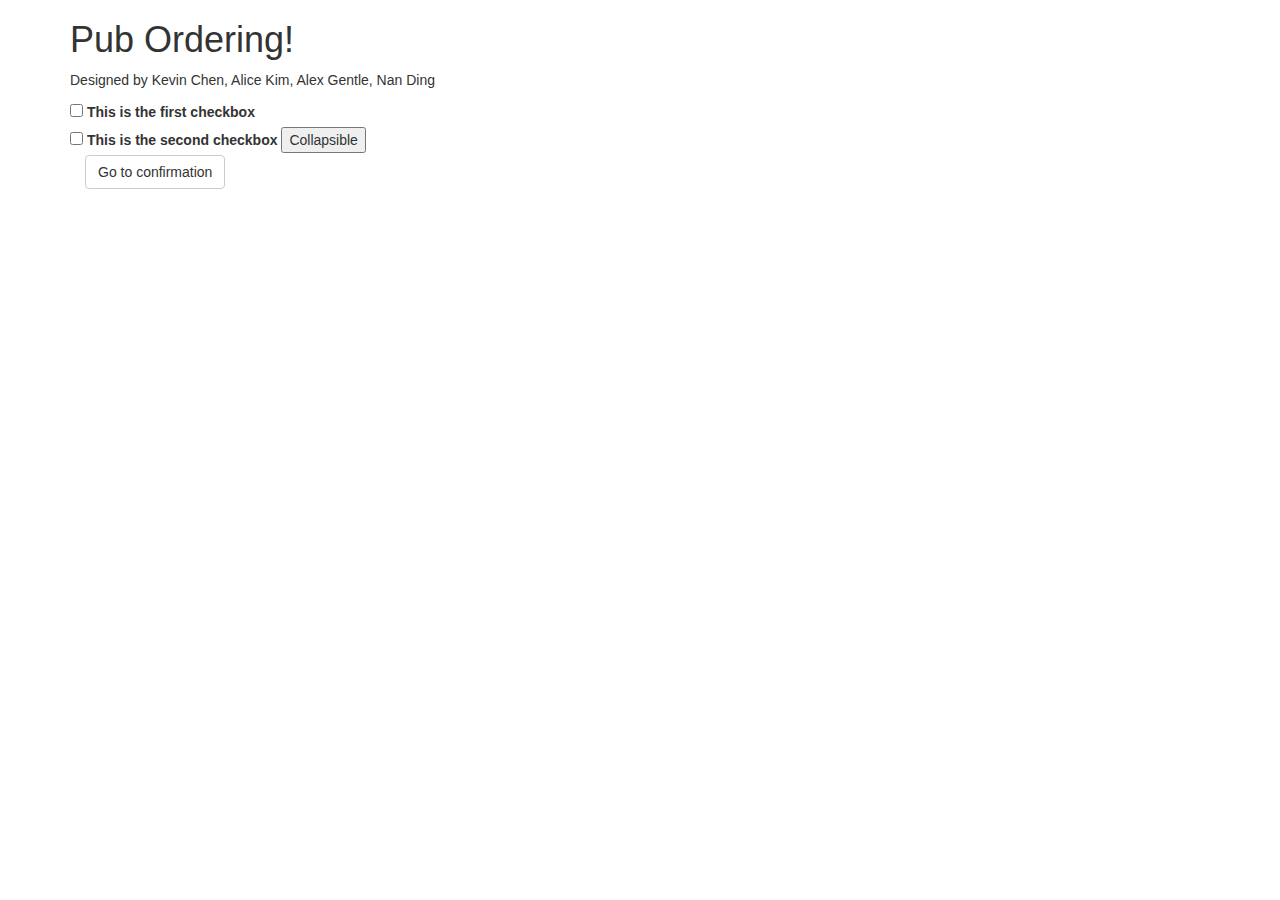
==== index.html @ 82a70efe "Merge branch 'master' into AliceBranch" ====
<!-- Latest compiled and minified CSS -->
<link rel="stylesheet" href="https://maxcdn.bootstrapcdn.com/bootstrap/3.3.7/css/bootstrap.min.css">

<!-- jQuery library -->
<script src="https://ajax.googleapis.com/ajax/libs/jquery/3.1.1/jquery.min.js"></script>

<!-- Latest compiled JavaScript -->
<script src="https://maxcdn.bootstrapcdn.com/bootstrap/3.3.7/js/bootstrap.min.js"></script>

<!DOCTYPE html>
<html>
    <body>

        
        <div class="container">
            
        <h1>Pub Ordering!</h1>
        <p>Designed by Kevin Chen, Alice Kim, Alex Gentle, Nan Ding</p> 
            
            
        <label><input type="checkbox" id="cbox1" value="first_checkbox"> This is the first checkbox</label><br>

        <input type="checkbox" id="cbox2" value="second_checkbox"> <label for="cbox2">This is the second checkbox</label>

        
        
        
        <button data-toggle="collapse" data-target="#demo">Collapsible</button>

        <div id="demo" class="collapse">
            <label>
                <input type="checkbox" id="cbox1" value="first_checkbox"> This is the first checkbox</label><br>
                <input type="checkbox" id="cbox2" value="second_checkbox"> <label for="cbox2">This is the second checkbox
            </label>
        </div>
        
                
        <div class= "container">
        <button type="button" class="btn btn-default" onclick="location.href='confirmation.html'">Go to confirmation </button>
        </div>
        
        
        </div>
    </body>
</html>
<!--

    [[[[[[[[[[[[[[[      ]]]]]]]]]]]]]]]
    [::::::::::::::      ::::::::::::::]
    [::::::::::::::      ::::::::::::::]
    [::::::[[[[[[[:      :]]]]]]]::::::]
    [:::::[                      ]:::::]
    [:::::[                      ]:::::]
    [:::::[                      ]:::::]
    [:::::[                      ]:::::]
    [:::::[     CODE THE PUB     ]:::::]
    [:::::[  http://brackets.io  ]:::::]
    [:::::[                      ]:::::]
    [:::::[                      ]:::::]
    [:::::[                      ]:::::]
    [:::::[                      ]:::::]
    [::::::[[[[[[[:      :]]]]]]]::::::]
    [::::::::::::::      ::::::::::::::]
    [::::::::::::::      ::::::::::::::]
    [[[[[[[[[[[[[[[      ]]]]]]]]]]]]]]]

-->
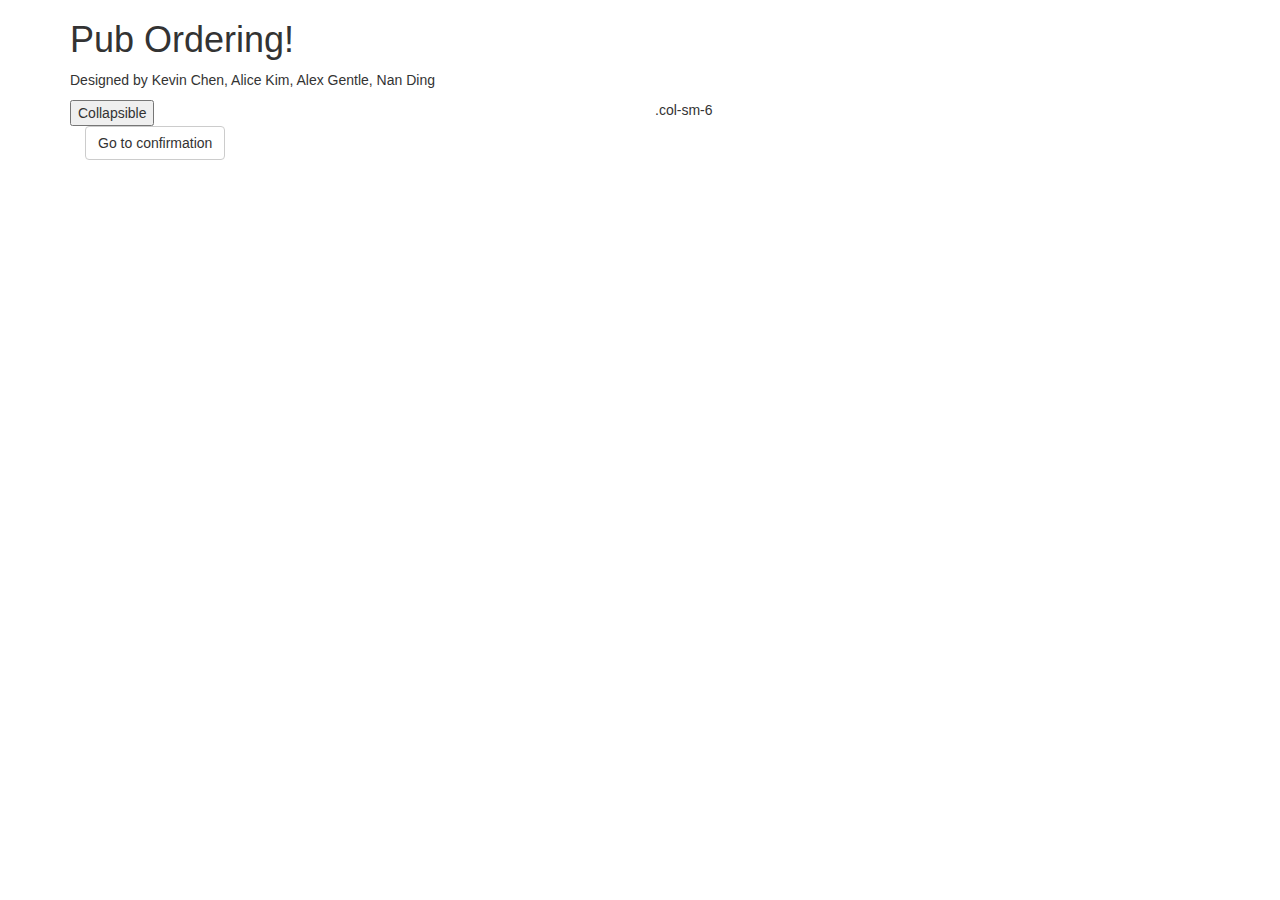
==== commit 77c99fe5: "current" ====
--- a/index.html
+++ b/index.html
@@ -18,14 +18,18 @@
         <p>Designed by Kevin Chen, Alice Kim, Alex Gentle, Nan Ding</p> 
             
             
-        <label><input type="checkbox" id="cbox1" value="first_checkbox"> This is the first checkbox</label><br>
+    <!--<label><input type="checkbox" id="cbox1" value="first_checkbox"> This is the first checkbox</label><br>
 
-        <input type="checkbox" id="cbox2" value="second_checkbox"> <label for="cbox2">This is the second checkbox</label>
+        <input type="checkbox" id="cbox2" value="second_checkbox"> <label for="cbox2">This is the second checkbox</label>-->
 
+        <div class="row">
+            <div class="col-sm-6">
+                <button data-toggle="collapse" data-target="#demo">Collapsible</button>
+            </div>
+            <div class="col-sm-6">.col-sm-6</div>
+        </div>
         
         
-        
-        <button data-toggle="collapse" data-target="#demo">Collapsible</button>
 
         <div id="demo" class="collapse">
             <label>
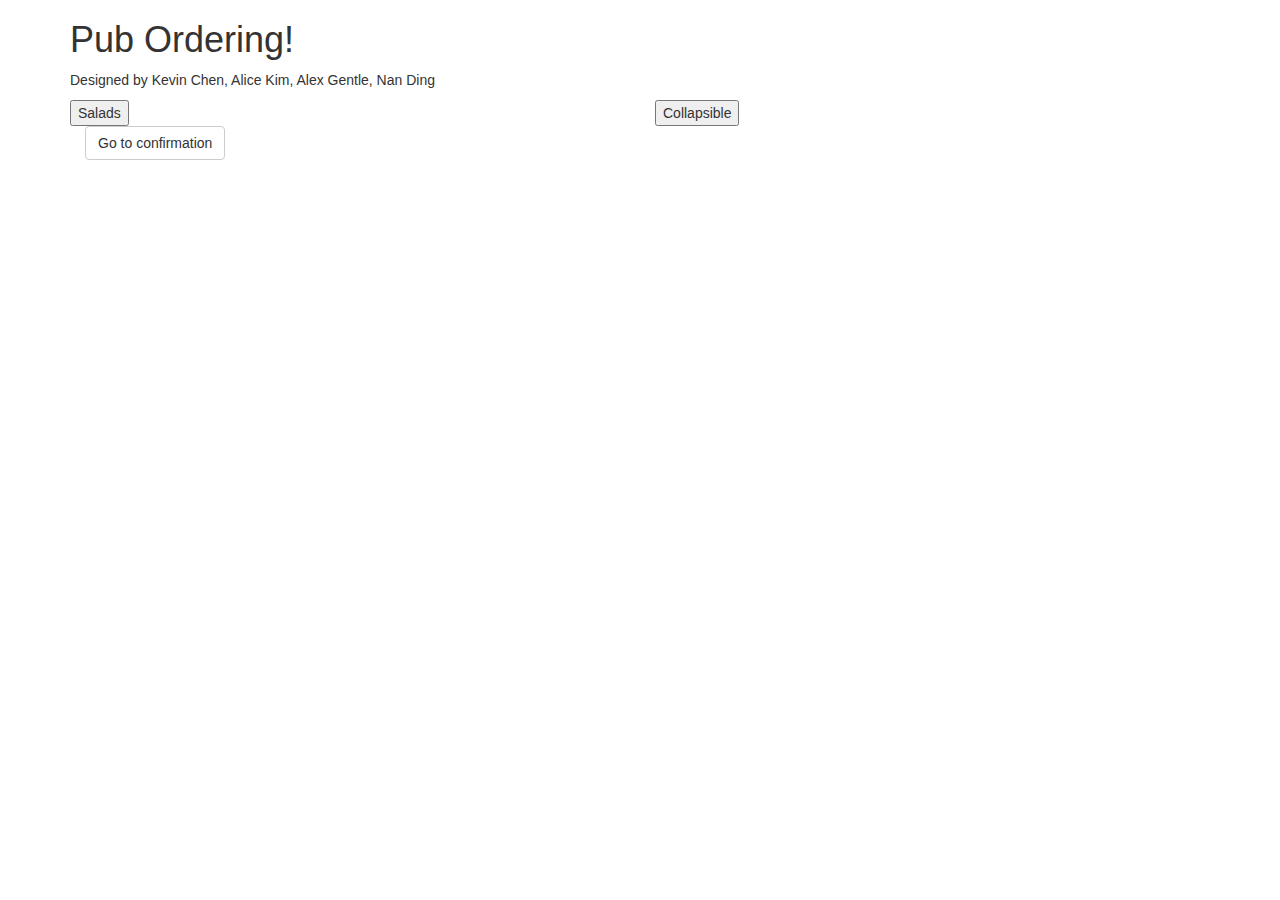
==== commit 31bba0f3: "updated index" ====
--- a/index.html
+++ b/index.html
@@ -24,19 +24,29 @@
 
         <div class="row">
             <div class="col-sm-6">
-                <button data-toggle="collapse" data-target="#demo">Collapsible</button>
+                <button data-toggle="collapse" data-target="#demo">Salads</button>
+                <div id="demo" class="collapse">
+                    <label>
+                        <input type="checkbox" id="cbox1" value="Salad1"> Salad 1
+                    </label><br>
+                    <input type="checkbox" id="cbox2" value="Salad2"> <label for="cbox2">Salad 2
+                    </label><br>
+                </div>
             </div>
-            <div class="col-sm-6">.col-sm-6</div>
+            <div class="col-sm-6"><button data-toggle="collapse" data-target="#demo2">Collapsible</button>
+            <div id="demo2" class="collapse">
+            <label>
+                <input type="checkbox" id="cbox1" value="Chicken (would that make it a chickbox??)"> This is the first checkbox</label><br>
+                <input type="checkbox" id="cbox2" value="Not Chicken"> <label for="cbox2">This is the second checkbox
+            </label>
+        </div>
+            </div>
         </div>
         
         
 
-        <div id="demo" class="collapse">
-            <label>
-                <input type="checkbox" id="cbox1" value="first_checkbox"> This is the first checkbox</label><br>
-                <input type="checkbox" id="cbox2" value="second_checkbox"> <label for="cbox2">This is the second checkbox
-            </label>
-        </div>
+        
+        
         
                 
         <div class= "container">
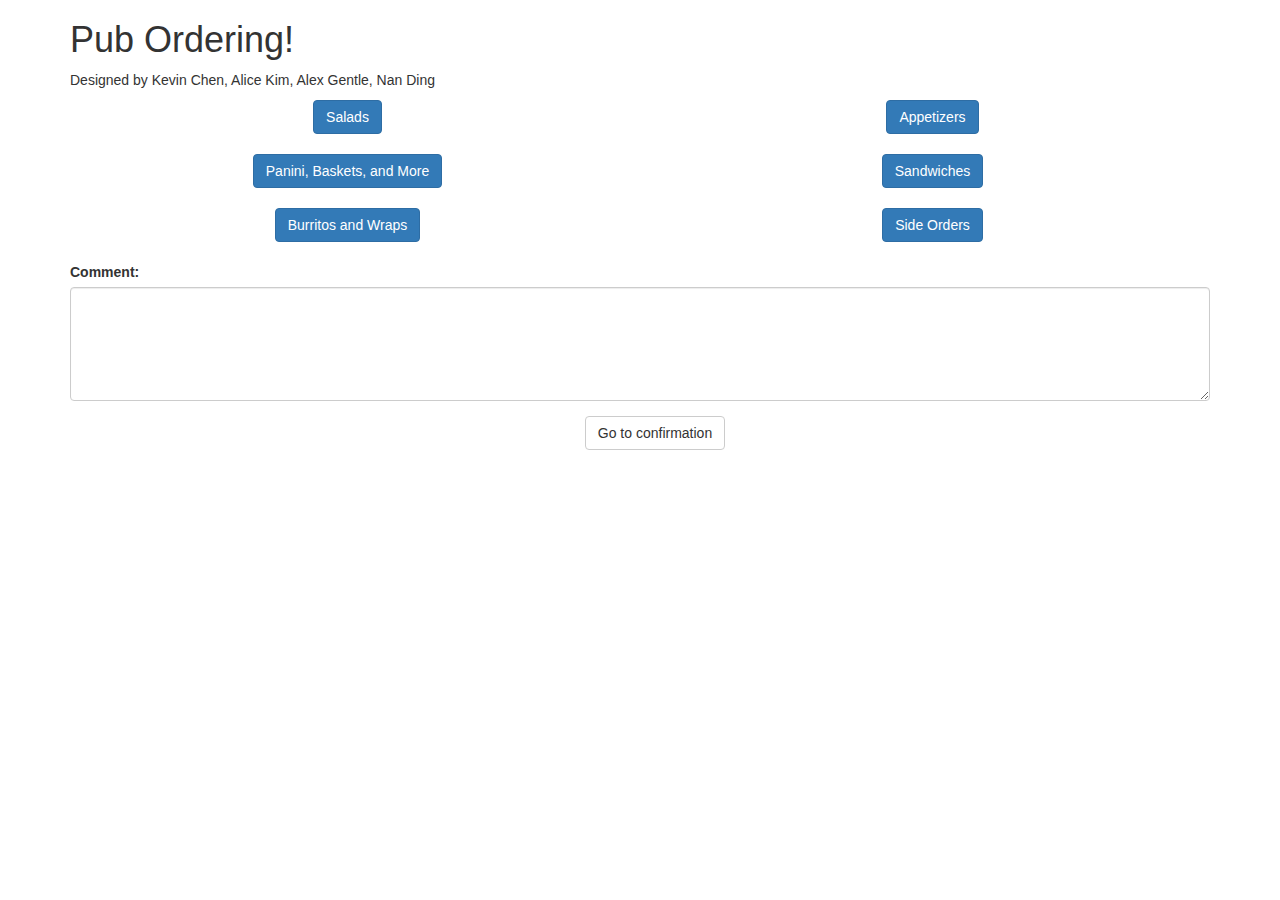
==== commit b7d6b46d: "updated index and included different js files" ====
--- a/index.html
+++ b/index.html
@@ -6,6 +6,10 @@
 
 <!-- Latest compiled JavaScript -->
 <script src="https://maxcdn.bootstrapcdn.com/bootstrap/3.3.7/js/bootstrap.min.js"></script>
+
+<script src="index.js"></script>
+<script src="menu.js"></script>
+
 
 <!DOCTYPE html>
 <html>
@@ -23,25 +27,64 @@
         <input type="checkbox" id="cbox2" value="second_checkbox"> <label for="cbox2">This is the second checkbox</label>-->
 
         <div class="row">
-            <div class="col-sm-6">
-                <button data-toggle="collapse" data-target="#demo">Salads</button>
-                <div id="demo" class="collapse">
-                    <label>
-                        <input type="checkbox" id="cbox1" value="Salad1"> Salad 1
-                    </label><br>
-                    <input type="checkbox" id="cbox2" value="Salad2"> <label for="cbox2">Salad 2
-                    </label><br>
+            <div class="col-sm-6" align= "center">
+                <button data-toggle="collapse" class="btn btn-primary" data-target="#salad">Salads</button>
+                <div id="salad" class="collapse">
+                    <input type="checkbox" id="s1" value="sal1"> Salad 1 <br>
+                    <input type="checkbox" id="s2" value="sal2">Salad 2 <br>
                 </div>
             </div>
-            <div class="col-sm-6"><button data-toggle="collapse" data-target="#demo2">Collapsible</button>
-            <div id="demo2" class="collapse">
-            <label>
-                <input type="checkbox" id="cbox1" value="Chicken (would that make it a chickbox??)"> This is the first checkbox</label><br>
-                <input type="checkbox" id="cbox2" value="Not Chicken"> <label for="cbox2">This is the second checkbox
-            </label>
-        </div>
+            <div class="col-sm-6" align= "center">
+                <button data-toggle="collapse" class="btn btn-primary"  data-target="#appetizer">Appetizers</button>
+                <div id="appetizer" class="collapse">
+                    <input type="checkbox" id="a1" value="app1"> Appetizer 1<br>
+                    <input type="checkbox" id="a2" value="app2"> Appetizer 2<br>
+                </div>
             </div>
         </div>
+        <br>
+            
+        <div class="row">
+            <div class="col-sm-6" align= "center">
+                <button data-toggle="collapse" class="btn btn-primary"  data-target="#panini">Panini, Baskets, and More</button>
+                <div id="panini" class="collapse">
+                    <input type="checkbox" id="p1" value="pan1"> Salad 1 <br>
+                    <input type="checkbox" id="p2" value="pan2">Salad 2 <br>
+                </div>
+            </div>
+            <div class="col-sm-6" align= "center">
+                <button data-toggle="collapse" class="btn btn-primary"  data-target="#sandwich">Sandwiches</button>
+                <div id="sandwich" class="collapse">
+                    <input type="checkbox" id="sw1" value="san1"> Sandwich 1<br>
+                    <input type="checkbox" id="sw2" value="san2"> Sandwich 2<br>
+                </div>
+            </div>
+        </div>
+        <br>
+            
+        <div class="row">
+            <div class="col-sm-6" align= "center">
+                <button data-toggle="collapse" class="btn btn-primary"  data-target="#burrito">Burritos and Wraps</button>
+                <div id="burrito" class="collapse">
+                    <input type="checkbox" id="b1" value="bur1"> Burrito 1 <br>
+                    <input type="checkbox" id="b2" value="bur2"> Burrito 2 <br>
+                </div>
+            </div>
+            <div class="col-sm-6" align= "center">
+                <button data-toggle="collapse" class="btn btn-primary"  data-target="#side">Side Orders</button>
+                <div id="side" class="collapse">
+                    <input type="checkbox" id="si1" value="sid1"> Side 1<br>
+                    <input type="checkbox" id="si2" value="sid2"> Side 2<br>
+                </div>
+            </div>
+        </div>
+        <br>
+			
+			
+			<div class="form-group">
+  <label for="comment">Comment:</label>
+  <textarea class="form-control" rows="5" id="comment"></textarea>
+</div>
         
         
 
@@ -49,8 +92,8 @@
         
         
                 
-        <div class= "container">
-        <button type="button" class="btn btn-default" onclick="location.href='confirmation.html'">Go to confirmation </button>
+        <div class= "container" align= "center">
+        <button type="button" class="btn btn-default" onclick="readData(); location.href='confirmation.html'">Go to confirmation </button>
         </div>
         
         
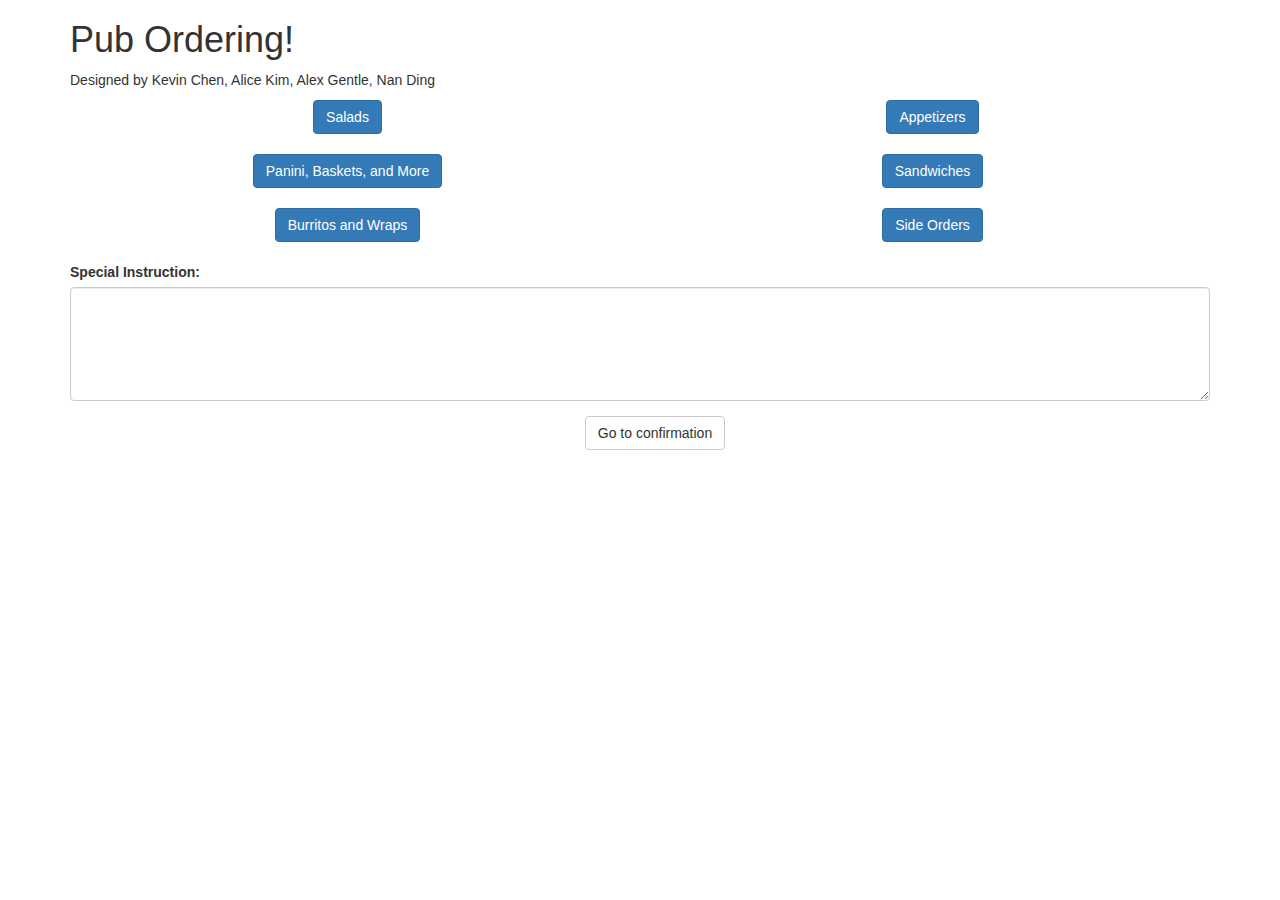
==== commit 23da6c30: "many new edits and consolidations" ====
--- a/index.html
+++ b/index.html
@@ -7,7 +7,6 @@
 <!-- Latest compiled JavaScript -->
 <script src="https://maxcdn.bootstrapcdn.com/bootstrap/3.3.7/js/bootstrap.min.js"></script>
 
-<script src="index.js"></script>
 <script src="menu.js"></script>
 
 
@@ -25,20 +24,44 @@
     <!--<label><input type="checkbox" id="cbox1" value="first_checkbox"> This is the first checkbox</label><br>
 
         <input type="checkbox" id="cbox2" value="second_checkbox"> <label for="cbox2">This is the second checkbox</label>-->
-
+			
+			
+	<script src = menu.js></script>
         <div class="row">
             <div class="col-sm-6" align= "center">
                 <button data-toggle="collapse" class="btn btn-primary" data-target="#salad">Salads</button>
-                <div id="salad" class="collapse">
-                    <input type="checkbox" id="s1" value="sal1"> Salad 1 <br>
-                    <input type="checkbox" id="s2" value="sal2">Salad 2 <br>
+                <div id="salad" class="collapse" align= "left">
+                    <input type="checkbox" id="s1" value="sal1"> Kale Salad <br>
+                    <input type="checkbox" id="s2" value="sal2"> Cobb Salad <br>
+					<input type="checkbox" id="s3" value="sal3"> Small Magee's Garden Salad <br>
+					<input type="checkbox" id="s4" value="sal4"> Large Magee's Garden Salad <br>
+					<input type="checkbox" id="s5" value="sal5"> Small Jack's Caesar Salad <br>
+					<input type="checkbox" id="s6" value="sal6"> Large Jack's Caesar Salad <br>
+					<input type="checkbox" id="s7" value="sal7"> Mandarin Almond Salad <br>
+					<input type="checkbox" id="s8" value="sal8"> Greek Salad with Hummus <br>
                 </div>
             </div>
             <div class="col-sm-6" align= "center">
                 <button data-toggle="collapse" class="btn btn-primary"  data-target="#appetizer">Appetizers</button>
-                <div id="appetizer" class="collapse">
-                    <input type="checkbox" id="a1" value="app1"> Appetizer 1<br>
-                    <input type="checkbox" id="a2" value="app2"> Appetizer 2<br>
+                <div id="appetizer" class="collapse" align= "left">
+                    <input type="checkbox" id="a1" value="app1"> Small Garlic-Herb Breadsticks with Marinara Sauce<br>
+                    <input type="checkbox" id="a2" value="app2"> Large Garlic-Herb Breadsticks with Marinara Sauce<br>
+					<input type="checkbox" id="a3" value="app3"> Small Cheese Breadsticks with Marinara Sauce<br>
+                    <input type="checkbox" id="a4" value="app4"> Large Cheese Breadsticks with Marinara Sauce<br>
+					<input type="checkbox" id="a5" value="app5"> Fried Pickles with Chipotle Mayo<br>
+                    <input type="checkbox" id="a6" value="app6"> Fried Veggie Eggrolls with Sweet and Sour Dipping Sauce<br>
+					<input type="checkbox" id="a7" value="app7"> Hummus and Pita with Veggies<br>
+                    <input type="checkbox" id="a8" value="app8"> Mozzarella Sticks<br>
+					<input type="checkbox" id="a9" value="app9"> Tortilla Chips and Salsa<br>
+                    <input type="checkbox" id="a10" value="app10"> Two Soft Pretzels<br>
+					<input type="checkbox" id="a11" value="app11"> Plain Chicken Fingers<br>
+                    <input type="checkbox" id="a12" value="app12"> Buffalo Chicken Fingers<br>
+					<input type="checkbox" id="a13" value="app13"> Buffalo Chicken Wings<br>
+                    <input type="checkbox" id="a14" value="app14"> BBQ Chicken Wings<br>
+					<input type="checkbox" id="a15" value="app15"> Honey Mustard Chicken Wings<br>
+                    <input type="checkbox" id="a16" value="app16"> Monterey Jack Cheese Quesadilla<br>
+					<input type="checkbox" id="a17" value="app17"> Monterey Jack Veggie Quesadilla<br>
+                    <input type="checkbox" id="a18" value="app18"> Monterey Jack Chicken Quesadilla<br>
                 </div>
             </div>
         </div>
@@ -47,16 +70,32 @@
         <div class="row">
             <div class="col-sm-6" align= "center">
                 <button data-toggle="collapse" class="btn btn-primary"  data-target="#panini">Panini, Baskets, and More</button>
-                <div id="panini" class="collapse">
-                    <input type="checkbox" id="p1" value="pan1"> Salad 1 <br>
-                    <input type="checkbox" id="p2" value="pan2">Salad 2 <br>
+                <div id="panini" class="collapse" align= "left">
+                    <input type="checkbox" id="p1" value="pan1"> Chicken Pesto Panino <br>
+                    <input type="checkbox" id="p2" value="pan2"> Portobello and Goat Cheese Panino <br>
+					<input type="checkbox" id="p3" value="pan3"> Homemade Meatloaf and Cheddar Panino <br>
+					<input type="checkbox" id="p4" value="pan4"> Chicken Finger Basket with French fries <br>
+					<input type="checkbox" id="p5" value="pan5"> Quinoa Chili served with a small garden salad <br>
                 </div>
             </div>
             <div class="col-sm-6" align= "center">
                 <button data-toggle="collapse" class="btn btn-primary"  data-target="#sandwich">Sandwiches</button>
-                <div id="sandwich" class="collapse">
-                    <input type="checkbox" id="sw1" value="san1"> Sandwich 1<br>
-                    <input type="checkbox" id="sw2" value="san2"> Sandwich 2<br>
+                <div id="sandwich" class="collapse" align= "left">
+                    <input type="checkbox" id="sw1" value="san1"> Jack’s Deli Sandwich<br>
+					<input type="checkbox" id="sw2" value="san2"> Jack’s Double-Decker Turkey Club<br>
+					<input type="checkbox" id="sw3" value="san3"> BLT Sandwich<br>
+					<input type="checkbox" id="sw4" value="san4"> Italian Sub<br>
+					<input type="checkbox" id="sw5" value="san5"> Veggie Flatbread<br>
+					<input type="checkbox" id="sw6" value="san6"> Hamburger<br>
+					<input type="checkbox" id="sw7" value="san7"> Cheeseburger<br>
+					<input type="checkbox" id="sw8" value="san8"> Turkey Burger<br>
+					<input type="checkbox" id="sw9" value="san9"> Polar Bear Burger<br>
+					<input type="checkbox" id="sw10" value="san10"> Smoke Hourse Burger<br>
+					<input type="checkbox" id="sw11" value="san11"> Blue Mango Garden Burger<br>
+					<input type="checkbox" id="sw12" value="san12"> Shaved Philly Steak and Cheese<br>
+					<input type="checkbox" id="sw13" value="san13"> Flat Top Falafel with Tzatziki Sauce<br>
+					<input type="checkbox" id="sw14" value="san14"> Chicken Parmesan Sandwich<br>
+					<input type="checkbox" id="sw15" value="san15"> Classic Grilled Cheese Sandwich<br>
                 </div>
             </div>
         </div>
@@ -65,16 +104,28 @@
         <div class="row">
             <div class="col-sm-6" align= "center">
                 <button data-toggle="collapse" class="btn btn-primary"  data-target="#burrito">Burritos and Wraps</button>
-                <div id="burrito" class="collapse">
-                    <input type="checkbox" id="b1" value="bur1"> Burrito 1 <br>
-                    <input type="checkbox" id="b2" value="bur2"> Burrito 2 <br>
+                <div id="burrito" class="collapse" align= "left">
+                    <input type="checkbox" id="b1" value="bur1"> Fish Taco <br>
+                    <input type="checkbox" id="b2" value="bur2"> Burrito “El Grande” <br>
+					<input type="checkbox" id="b3" value="bur3"> Chicken Caesar Wrap <br>
+					<input type="checkbox" id="b4" value="bur4"> Vegetarian Caesar Salad Wrap(V) <br>
+					<input type="checkbox" id="b5" value="bur5"> Buffalo Chicken and Blue Cheese Wrap <br>
+					<input type="checkbox" id="b6" value="bur6"> Cobb Salad Wrap <br>
                 </div>
             </div>
             <div class="col-sm-6" align= "center">
                 <button data-toggle="collapse" class="btn btn-primary"  data-target="#side">Side Orders</button>
-                <div id="side" class="collapse">
-                    <input type="checkbox" id="si1" value="sid1"> Side 1<br>
-                    <input type="checkbox" id="si2" value="sid2"> Side 2<br>
+                <div id="side" class="collapse" align= "left">
+                    <input type="checkbox" id="si1" value="sid1"> Cobb Salad Wrap<br>
+                    <input type="checkbox" id="si2" value="sid2"> Small French Fries<br>
+					<input type="checkbox" id="si3" value="sid3"> Large French Fries<br>
+					<input type="checkbox" id="si4" value="sid4"> Small Fajita Fries<br>
+					<input type="checkbox" id="si5" value="sid5"> Large Fajita Fries<br>
+					<input type="checkbox" id="si6" value="sid6"> Small Onion Rings<br>
+					<input type="checkbox" id="si7" value="sid7"> Large Onion Rings<br>
+					<input type="checkbox" id="si8" value="sid8"> Small Sweet Potato Fries<br>
+					<input type="checkbox" id="si9" value="sid9"> Large Sweet Potato Fries<br>
+					<input type="checkbox" id="si10" value="sid10"> Guacamole<br>
                 </div>
             </div>
         </div>
@@ -82,7 +133,7 @@
 			
 			
 			<div class="form-group">
-  <label for="comment">Comment:</label>
+  <label for="comment">Special Instruction:</label>
   <textarea class="form-control" rows="5" id="comment"></textarea>
 </div>
         
@@ -93,7 +144,7 @@
         
                 
         <div class= "container" align= "center">
-        <button type="button" class="btn btn-default" onclick="readData(); location.href='confirmation.html'">Go to confirmation </button>
+        <button type="button" class="btn btn-default" onclick="location.href='confirmation.html'">Go to confirmation </button>
         </div>
         
         
